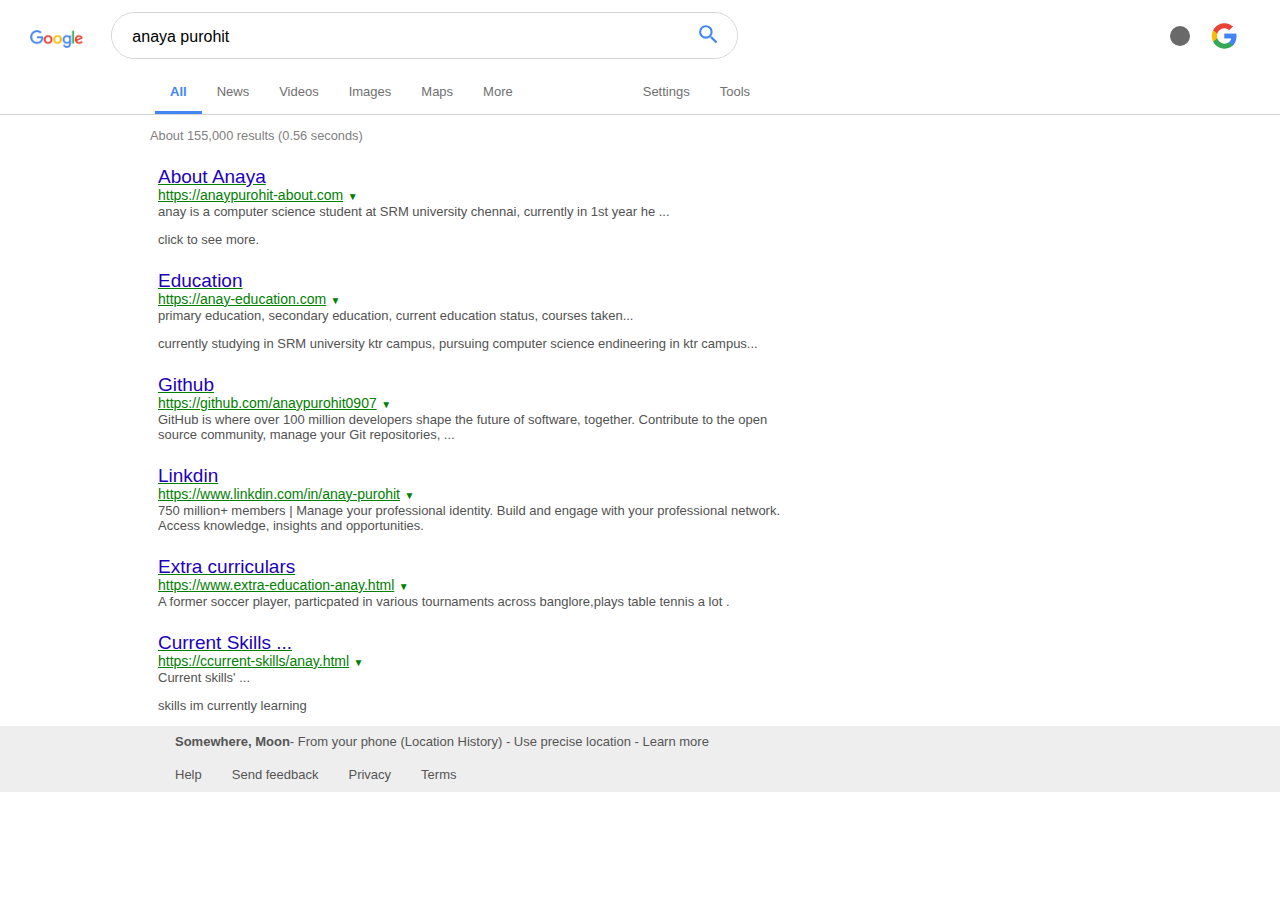
==== index.html @ ad9072c3 "Initial commit" ====
<!DOCTYPE html>
<html>

<head>
    <title>Anaya Purohit</title>
    <link rel="shortcut icon" type="image/ico" href="images/favicon.ico" />
    <link rel="stylesheet" type="text/css" href="style.css" />
</head>

<body>
    <div id="header">
        <div id="topbar">
            <img id="searchbarimage" src="./images/googlelogo.jpg" />
            <div id="searchbar" type="text">
                <input id="searchbartext" type="text" value="anaya purohit" />
                <button id="searchbarmic">
                
                </button>
                <button id="searchbarbutton">
                    <svg focusable="false" xmlns="http://www.w3.org/2000/svg" viewBox="0 0 24 24">
                        <path
                            d="M15.5 14h-.79l-.28-.27A6.471 6.471 0 0 0 16 9.5 6.5 6.5 0 1 0 9.5 16c1.61 0 3.09-.59 4.23-1.57l.27.28v.79l5 4.99L20.49 19l-4.99-5zm-6 0C7.01 14 5 11.99 5 9.5S7.01 5 9.5 5 14 7.01 14 9.5 11.99 14 9.5 14z">
                        </path>
                    </svg>
                </button>
            </div>

            <div id="boxesicon">
            
            </div>
            <div id="bellicon"></div>
            <img id="profileimage" src="./images/profilepic1.png" />
        </div>
        <div id="optionsbar">
            <ul id="optionsmenu1">
                <li id="optionsmenuactive">All</li>
                <li>News</li>
                <li>Videos</li>
                <li>Images</li>
                <li>Maps</li>
                <li>More</li>
            </ul>

            <ul id="optionsmenu2">
                <li>Settings</li>
                <li>Tools</li>
            </ul>
        </div>
    </div>
    <div id="searchresultsarea">
        <p id="searchresultsnumber">About 155,000 results (0.56 seconds) </p>
        <div class="searchresult">
            <a href="./aboutme.html"><h2>About Anaya</h2></a>
            <a href="./aboutme.html">https://anaypurohit-about.com</a> <button>▼</button>
            <p>anay is a computer science student at SRM university chennai, currently in 1st year he ...</p>
            <p> click to see more.</p>
        </div>

        <div class="searchresult">
            <a href="./education.html"><h2>Education</h2></a>
            <a href="./education.html">https://anay-education.com</a> <button>▼</button>
            <p>primary education, secondary education, current education status, courses taken...</p>
            <p>currently studying in SRM university ktr campus, pursuing computer science endineering in ktr campus...</p>
        </div>

        <div class="searchresult">
            <a href="https://github.com/anaypurohit0907"><h2>Github</h2></a>
            <a href="https://github.com/anaypurohit0907">https://github.com/anaypurohit0907</a> <button>▼</button>
            <p>GitHub is where over 100 million developers shape the future of software, together. Contribute to the open source community, manage your Git repositories, ...</p>
        </div>

        <div class="searchresult">
            <a href="https://www.linkdin.com/in/anay-purohit"><h2>Linkdin</h2></a>
            <a href="https://www.linkdin.com/in/anay-purohit">https://www.linkdin.com/in/anay-purohit</a> <button>▼</button>
            <p>750 million+ members | Manage your professional identity. Build and engage with your professional network. Access knowledge, insights and opportunities.</p>
        </div>

        <div class="searchresult">
            <a href="./extracurriculars.html"><h2>Extra curriculars</h2></a>
            <a href="./extracurriculars.html">https://www.extra-education-anay.html</a> <button>▼</button>
            <p>A former soccer player, particpated in various tournaments across banglore,plays table tennis a lot .</p>
        </div>

        <div class="searchresult">
            <a href="./skills.html"><h2>Current Skills ...</h2></a>
            <a href="./skills.html">https://ccurrent-skills/anay.html</a> <button>▼</button>
            <p>Current skills'  ...</p>
            <p>skills im currently learning</p>
            
        </div>

        </div>

        
       

        
    </div>

    <div id="footer">
        <div id="footerlocation">
            <p>Somewhere, Moon </p>
            <p> - From your phone (Location History) - Use precise location - Learn more</p>
        </div>

        <ul id="footermenu">
            <li>Help</li>
            <li>Send feedback</li>
            <li>Privacy</li>
            <li>Terms</li>
        </ul>
    </div>
</body>

</html>
---- style.css ----
#topbar {
    display: flex;
    height: 64px;
    width: 100%;
    align-items: flex-end;
    position: fixed;
    background-color: white;
}

#searchbarimage {
    height: 30px;
    padding: 0px 28px 10px 30px;
    cursor: pointer;
   
}

html, body {
    margin: 0;
    padding: 0;
    height: auto;
}

#searchbarmic {
    height: 45px;
    width: 35px;
    margin-left: auto;
    background-color: white;
}

#searchbarmic img {
    height: 25px;
}

#searchbarbutton {
    height: 45px;
    width: 55px;
    position: relative;
    margin-right: -2px;
    background-color: white;
}

#searchbarbutton svg {
    height: 25px;
    width: 35px;
    position: relative;
    left: -3px;
}

#searchbarbutton svg path {
    fill: #4285F4
}

#searchbar {
    width: 625px;
    height: 45px;
    border-radius: 100px;
    border-color: lightgray;
    border-style: solid;
    border-width: 1px;
    font-size: 16px;
    position: relative;
    bottom: 5px;
    overflow: hidden;
    display: flex;
    z-index: 100;
}

#searchbar:hover {
    box-shadow: 0px 2px 5px rgba(0,0,0,0.1);
}

#searchbar > input {
    height: 45px;
    border-style: none;
    font-size: 16px;
    line-height: 45px;
    padding-left: 20px;
    flex: 1;
}

#searchbar > input:focus {
    outline: none;
}

#searchbar button {
    border: none;
    cursor: pointer;
}

#searchbar button:focus {
    outline: none;
}

#boxesicon {
    width: 25px;
    height: 25px;
    background-image: url('images/boxes.png');
    opacity: 0.6;
    background-size: 26px;
    position: absolute;
    right: 130px;
    bottom: 14px;
}

#optionsmenuactive::after {
    content: '';
    display: block;
    position: absolute;
    width: 100%;
    height: 3px;
    background-color: #4285F4;
    left: 5px;
    bottom: 0px;
}

#optionsmenu2 {
    list-style: none;
    display: flex;
    flex-direction: row;
    padding: 0px;
    margin: 0px;
    margin-left: 100px;
}

#optionsmenu2 li {
    padding: 0px 10px 15px 20px;
}

#searchresultsarea {
    margin-left: 150px;
    font-family: 'Arial';
}

#searchresultsnumber {
    font-size: 0.8rem;
    color: gray;
}

.searchresult {
    margin-left: 8px;
}

.searchresult h2 {
    font-size: 19px;
    line-height: 18px;
    font-weight: normal;
    color: rgb(29, 1, 189);
    margin-bottom: 0px;
    margin-top: 25px;
}

.searchresult a {
    font-size: 14px;
    line-height: 14px;
    color: green;
    margin-bottom: 0px;
}

.searchresult button {
    font-size: 10px;
    line-height: 14px;
    color: green;
    margin-bottom: 0px;
    padding: 0px;
    border-width: 0px;
    background-color: white;
}

#bellicon {
    width: 20px;
    height: 20px;
    background-color: rgb(105, 105, 105);
    background-image: url('images/bell.png');
    background-size: 12px;
    background-position: 50% 50%;
    background-repeat: no-repeat;
    border-radius: 30px;
    position: absolute;
    right: 90px;
    bottom: 18px;
}

#profileimage {
    border-radius: 50px;
    width: 32px;
    height: 32px;
    position: absolute;
    right: 40px;
    bottom: 12px;
}


#optionsbar {
    width: 100%;
    height: 50px;
    border-width: 0px;
    border-bottom: 1px;
    border-color: lightgray;
    border-style: solid;
    display: flex;
    align-items: flex-end;
    font-family: 'Arial';
    font-size: 13px;
    color: rgb(112, 112, 112);
    padding-top: 64px;
}

#optionsmenu1 {
    list-style: none;
    display: flex;
    flex-direction: row;
    padding: 0px;
    margin: 0px;
    margin-left: 150px;
}

#optionsmenu1 li {
    padding: 0px 10px 15px 20px;
}

#optionsmenuactive {
    color: #4285F4;
    font-weight: bold;
    position: relative;
    z-index: -1;
}

.searchresult p {
    width: 625px;
    font-size: 13px;
    margin-top: 0px;
    color: rgb(82, 82, 82);
}

.relatedsearches h3 {
    font-weight: normal;
    font-size: 19px;
    margin-top: 40px;
    margin-bottom: 10px;
}

.relatedlists ul {
    list-style: none;
    color: rgb(29, 1, 189);
    padding-left: 0px;
    font-size: 14px;
    margin-bottom: 50px;
}

.relatedlists {
    display: flex;
    flex-direction: row;
    justify-content: space-between;
    width: 300px;
}

.relatedlists ul li {
    margin-bottom: 8px;
}

.pagelist {
    list-style: none;
    color: rgb(29, 135, 255);
    display: flex;
    flex-direction: row;
    font-size: 12px;
    margin-bottom: 30px;
    margin-left: 100px;
}

.pagelistprevious::before {
    content: '<';
    display: block;
    position: absolute;
    right: 12px;
    top: -35px;
    color: rgb(29, 135, 255);
    font-size: 20px;
    transform: scale(0.7, 1.2);
}

.pagelistprevious::after {
    content: '';
    display: block;
    position: absolute;
    right: -40px;
    top: -35px;
    width: 40px;
    height: 40px;
    background-image: url('images/g.png');
    background-repeat: no-repeat;
    background-size: 28px;
}

.pagelistfirst {
    margin-left: 20px;
    font-size: 13px;
}

.pagelistnumber::before, .pagelistfirst::before {
    content: '';
    display: block;
    position: absolute;
    left: -2px;
    top: -21px;
    border-radius: 50px;
    width: 10px;
    height: 10px;
    background-color: white;
    z-index: 3;
}

.pagelistnumber::after {
    content: '';
    display: block;
    position: absolute;
    left: -6px;
    top: -25px;
    border-radius: 50px;
    width: 18px;
    height: 18px;
    background-color: rgb(255, 196, 0);
    z-index: 2;
}

.pagelistfirst::after {
    content: '';
    display: block;
    position: absolute;
    left: -6px;
    top: -25px;
    border-radius: 50px;
    width: 18px;
    height: 18px;
    background-color: red;
    z-index: 2;
}

.pagelist li {
    margin-right: 15px;
    position: relative;
}

.pagelistnext {
    margin-left: 40px;
    font-size: 13px;
}

.pagelistnext::before {
    content: '>';
    display: block;
    position: absolute;
    left: 5px;
    top: -35px;
    color: rgb(29, 135, 255);
    font-size: 20px;
    transform: scale(0.7, 1.2);
}

.pagelistnext::after {
    content: '';
    display: block;
    position: absolute;
    left: -55px;
    top: -37px;
    width: 50px;
    height: 50px;
    background-image: url('images/gle.png');
    background-repeat: no-repeat;
    background-size: 48px;
}


#footer {
    background-color: rgb(238, 238, 238);
    position: relative;
    left: 0px;
    bottom: 0px;
    width: 100%;
    font-size: 13px;
    font-family: 'arial';
    color: rgb(85, 85, 85);
}

#footermenu {
    list-style: none;
    display: flex;
    flex-direction: row;
    margin-top: 0px;
    margin-left: 135px;
    margin-bottom: 0px;
    padding-bottom: 10px;
}

#footermenu li {
    padding-right: 30px;
}

#footerlocation {
    display: flex;
    direction: row;
    margin-left: 175px;
    position: relative;
    top: -5px;
}

#footerlocation p:nth-of-type(1) {
    font-weight: bold;
}
.head{
    padding: 3%;
}
.mid{
    padding: 3%;
}

/* .header{
    display: flex;
    
   height: fit-content;
   padding: 2%;
    width: 100%;
    align-items: flex-end;

   
   
}

.mid{
    padding-top: 5%;
    padding-left: 3%;
    display: flex;
min-height :500px;
    flex-direction: column;
  width: 100%; 
}*/
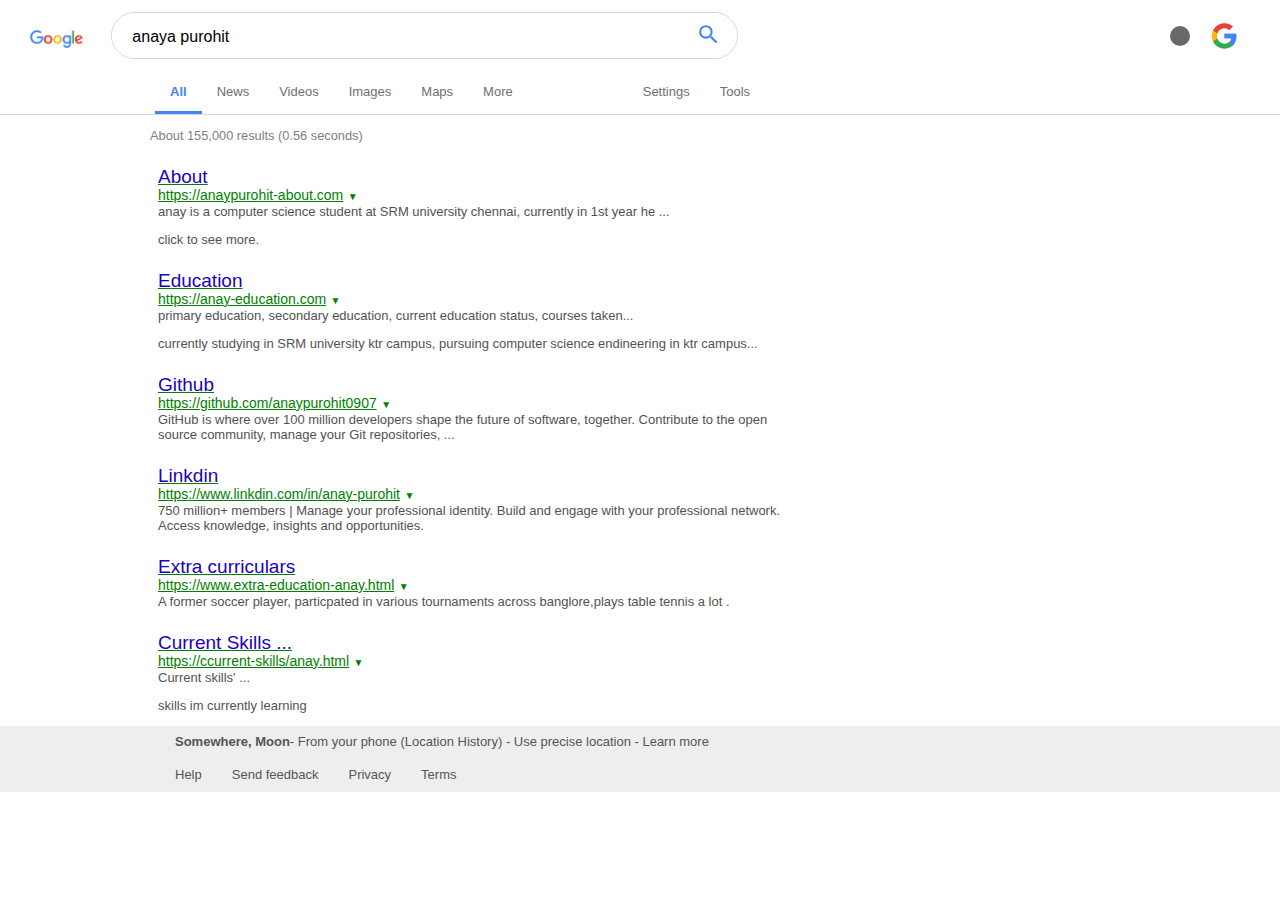
==== commit 810ad948: "small changes in aboutme,html 	modified:   aboutme.css 	modified:   aboutme.html 	modified:   index." ====
--- a/index.html
+++ b/index.html
@@ -6,7 +6,7 @@
     <link rel="shortcut icon" type="image/ico" href="images/favicon.ico" />
     <link rel="stylesheet" type="text/css" href="style.css" />
 </head>
-
+<!-- sxsd -->
 <body>
     <div id="header">
         <div id="topbar">
@@ -50,7 +50,7 @@
     <div id="searchresultsarea">
         <p id="searchresultsnumber">About 155,000 results (0.56 seconds) </p>
         <div class="searchresult">
-            <a href="./aboutme.html"><h2>About Anaya</h2></a>
+            <a href="./aboutme.html"><h2>About </h2></a>
             <a href="./aboutme.html">https://anaypurohit-about.com</a> <button>▼</button>
             <p>anay is a computer science student at SRM university chennai, currently in 1st year he ...</p>
             <p> click to see more.</p>
--- a/style.css
+++ b/style.css
@@ -415,23 +415,4 @@
     padding: 3%;
 }
 
-/* .header{
-    display: flex;
-    
-   height: fit-content;
-   padding: 2%;
-    width: 100%;
-    align-items: flex-end;
-
-   
-   
-}
-
-.mid{
-    padding-top: 5%;
-    padding-left: 3%;
-    display: flex;
-min-height :500px;
-    flex-direction: column;
-  width: 100%; 
-}*/
+
